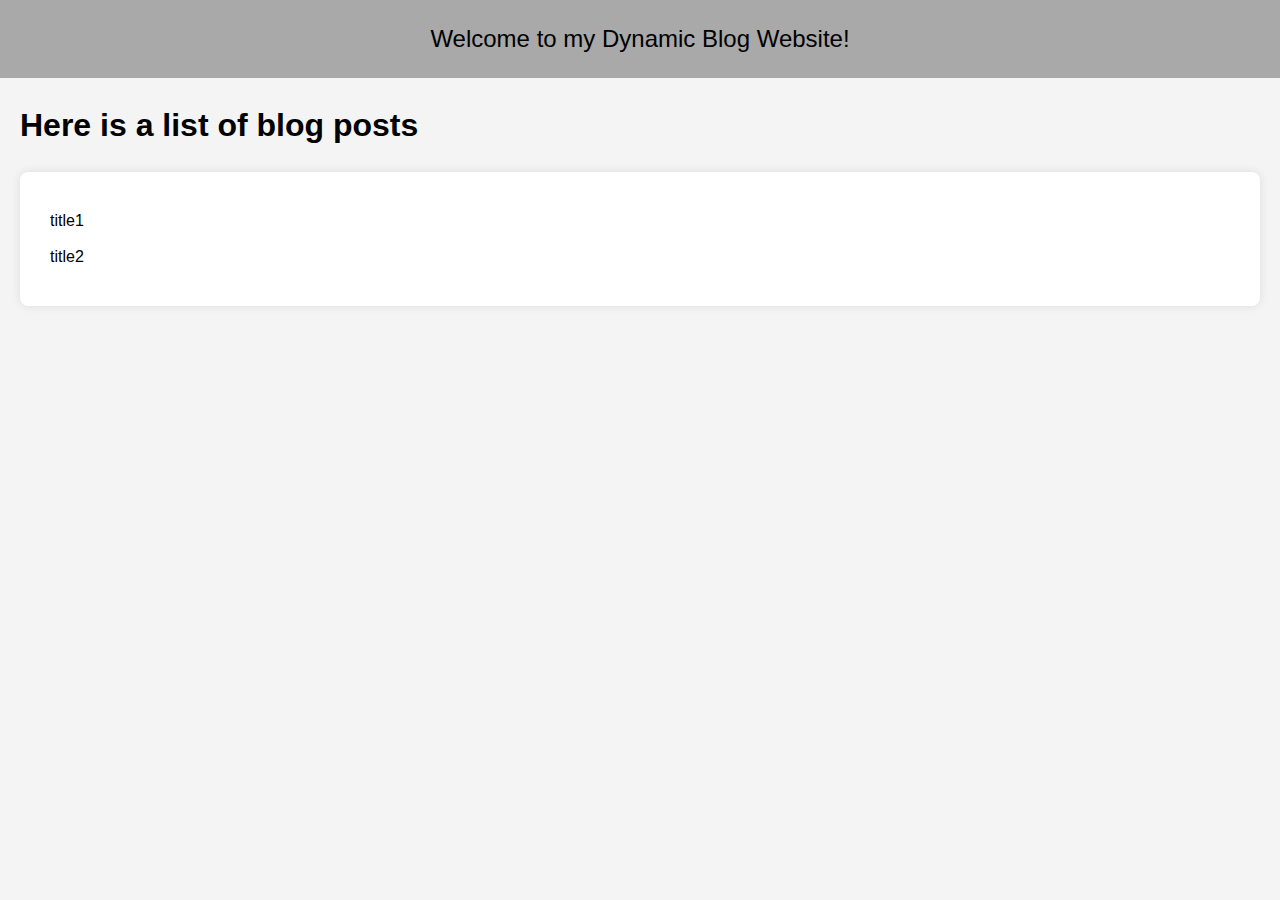
==== index.html @ af70084b "Add homepage with blog post listing" ====
<!DOCTYPE html>
<html lang="en">

<head>
    <meta charset="UTF-8">
    <meta name="viewport" content="width=device-width, initial-scale=1.0">
    <title>Dynamic Blog Website</title>
    <link rel="stylesheet" href="styles.css">
    <script src="script.js" defer></script>
</head>

<body>
    <header>Welcome to my Dynamic Blog Website!</header>
    <h1>Here is a list of blog posts</h1>
    <section id="blog-listing">
        <ul id="blog-list">

        </ul>
    </section>
</body>

</html>
---- styles.css ----
body {
    font-family: Arial, sans-serif;
    margin: 0;
    padding: 0;
    background-color: #f4f4f4;
    line-height: 1.6;
}

header{
    background-color:darkgray;
    color:black;
    padding: 20px;
    text-align: center;
    font-size: x-large;
}

section {
    padding: 20px;
    margin: 20px;
    background-color: white;
    border-radius: 8px;
    box-shadow: 0 0 10px rgba(0, 0, 0, 0.1);
}


ul {
    list-style: none;
    padding: 0;
}

ul li {
    margin: 10px 10px;
}

ul li a {
    color: white;
    text-decoration: none;
    font-weight: bold;
}

ul li a:hover {
    text-decoration: underline;
}

h1{
    padding: 0 20px;
}
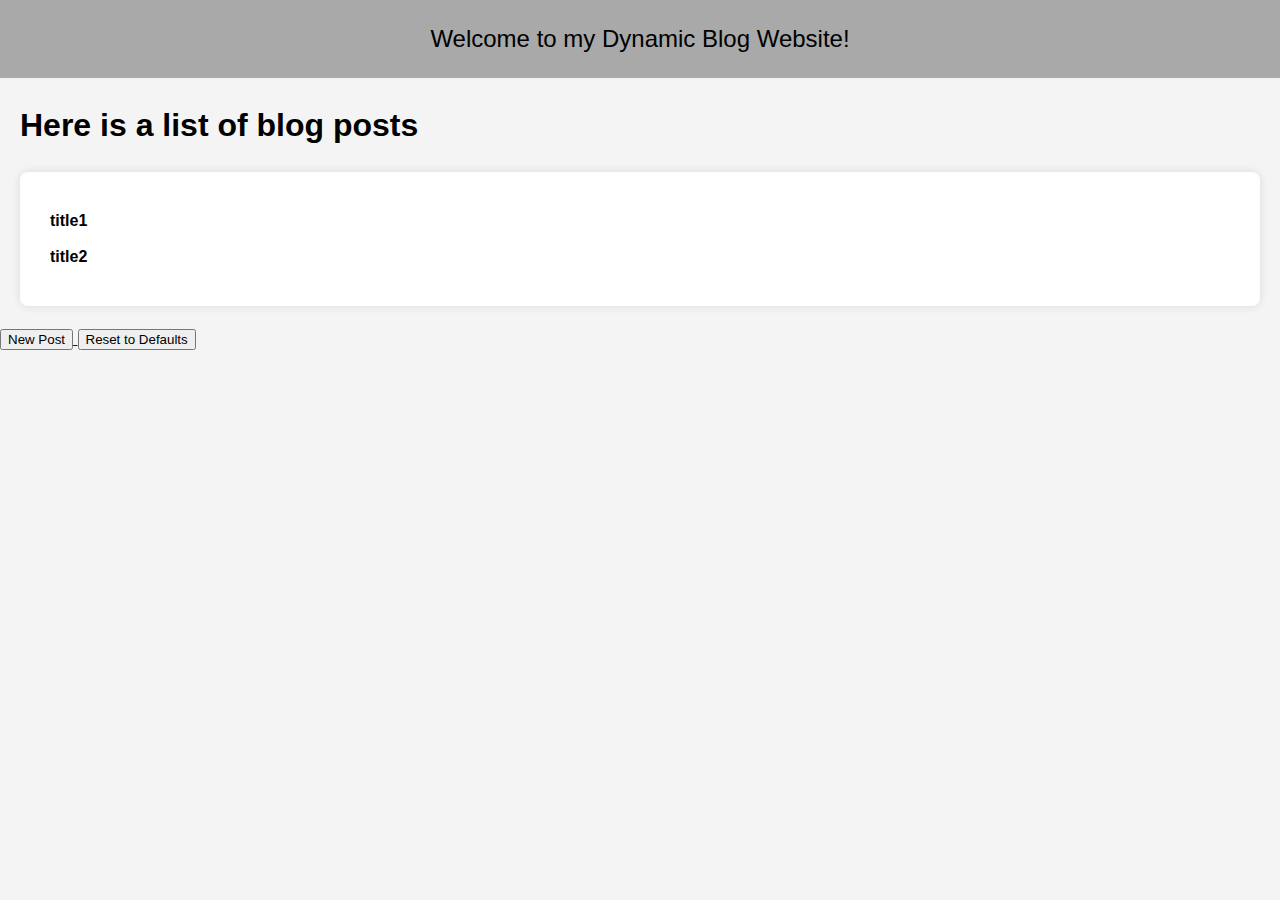
==== commit 7e997237: "Add delete functionality for blog posts" ====
--- a/index.html
+++ b/index.html
@@ -6,7 +6,8 @@
     <meta name="viewport" content="width=device-width, initial-scale=1.0">
     <title>Dynamic Blog Website</title>
     <link rel="stylesheet" href="styles.css">
-    <script src="script.js" defer></script>
+    <script type="module" src="script.js" defer></script>
+    <script type="module" src="blogModule.js" defer></script>
 </head>
 
 <body>
@@ -17,6 +18,10 @@
 
         </ul>
     </section>
+    <a href="new-post.html">
+        <button>New Post</button>
+    </a>
+    <button id="clear-btn">Reset to Defaults</button>
 </body>
 
 </html>--- a/styles.css
+++ b/styles.css
@@ -33,7 +33,7 @@
 }
 
 ul li a {
-    color: white;
+    color:black;
     text-decoration: none;
     font-weight: bold;
 }
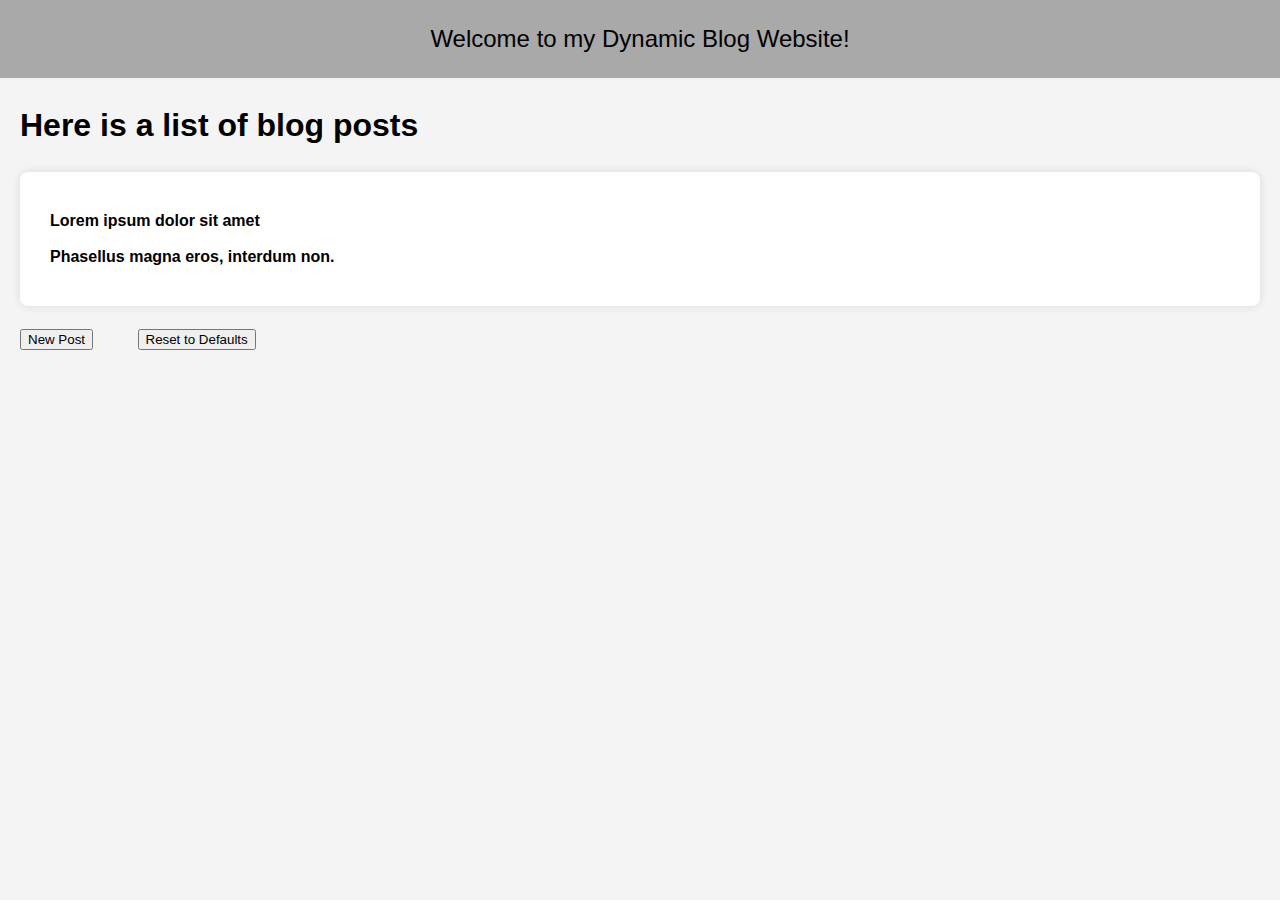
==== commit b7dd19fe: "Add responsive styling to all pages" ====
--- a/index.html
+++ b/index.html
@@ -18,9 +18,7 @@
 
         </ul>
     </section>
-    <a href="new-post.html">
-        <button>New Post</button>
-    </a>
+    <button id="post-btn">New Post</button>
     <button id="clear-btn">Reset to Defaults</button>
 </body>
 
--- a/styles.css
+++ b/styles.css
@@ -44,4 +44,31 @@
 
 h1{
     padding: 0 20px;
-}+}
+
+button{
+    margin: 0 20px;
+}
+
+button:hover{
+    background-color:brown;
+    color: azure;
+}
+
+/* Media Queries for Mobile Devices */
+@media only screen and (max-width: 600px) {
+    header{
+        padding: 10px;
+    }
+
+    nav ul li {
+        display: block;
+        text-align: center;
+        margin: 5px 0;
+    }
+
+    section {
+        padding: 10px;
+        margin: 10px;
+    }
+}
